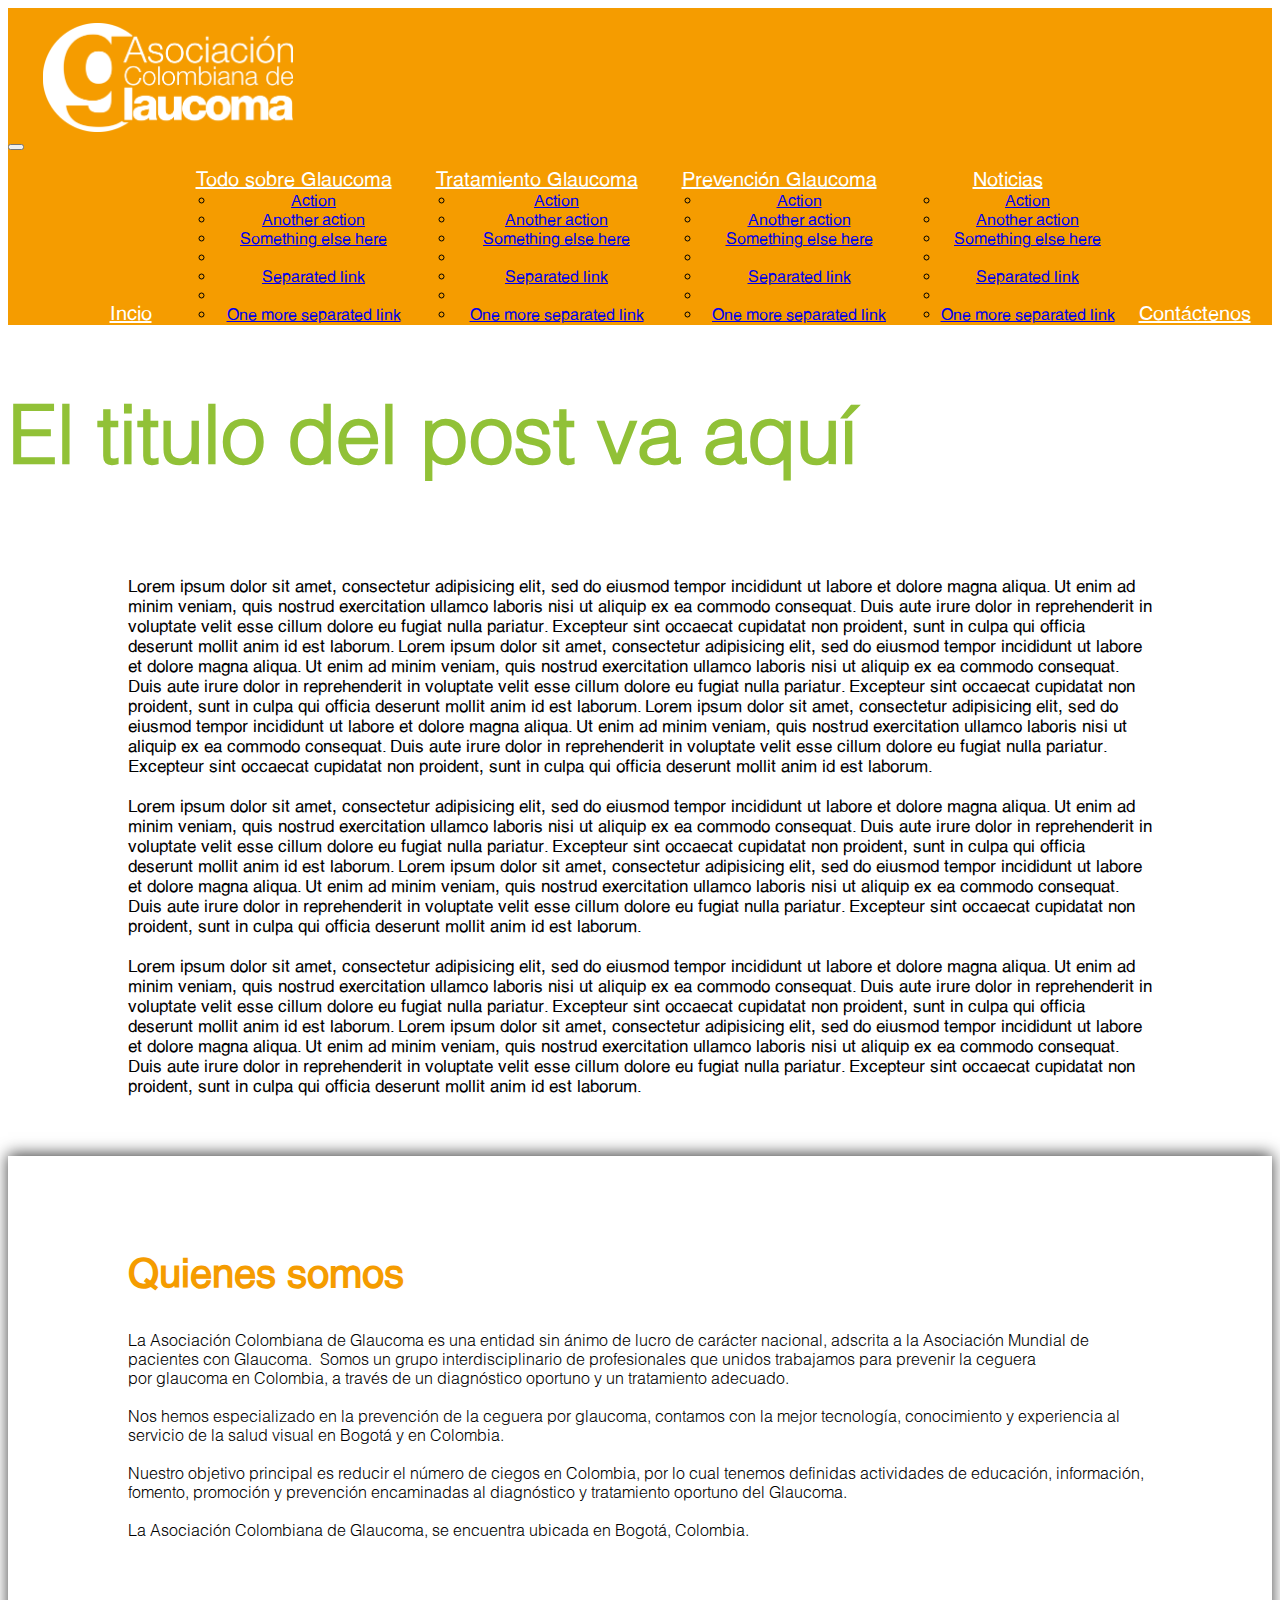
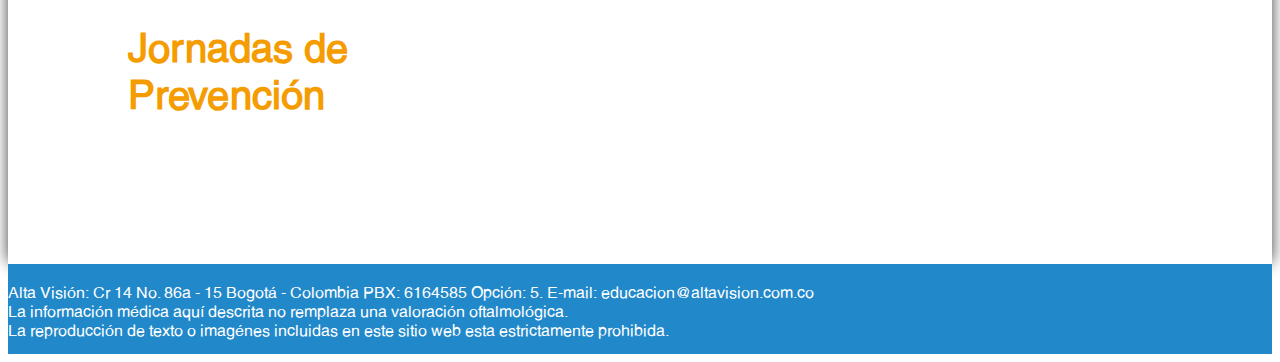
==== post.html @ 7b3b00ab "realizando cambios en dispocisión del footer entre otras" ====
<!DOCTYPE html>
<html lang="es">
  <head>
    <meta charset="utf-8">
    <title>Home</title>
    <meta name="description" content="">
    <meta http-equiv="X-UA-Compatible" content="IE=edge">
    <meta name="viewport" content="width=device-width, initial-scale=1">

    <!-- Bootstrap -->
    <link rel="stylesheet" href="plugins/bootstrap/css/bootstrap.min.css">
    <link rel="stylesheet" href="plugins/font-awesome/css/font-awesome.min.css">
    <link rel="stylesheet" href="css/main.css" >
    <link rel="stylesheet" href="css/carousel.css" >
  </head>
  <body>
    <header>
      <!-- menu -->
      <nav class="navbar">
        <div class="container-fluid">
          <!-- Brand and toggle get grouped for better mobile display -->
          <div class="navbar-header">
            <button type="button" class="navbar-toggle collapsed" data-toggle="collapse" data-target="#bs-example-navbar-collapse-1" aria-expanded="false">
              <span class="sr-only">Toggle navigation</span>
              <span class="icon-bar"></span>
              <span class="icon-bar"></span>
              <span class="icon-bar"></span>
            </button>
            <a class="navbar-brand" href="#"><img src="img/logo.png" alt=""></a>
          </div>
          <!-- Collect the nav links, forms, and other content for toggling -->
          <div class="collapse navbar-collapse" id="bs-example-navbar-collapse-1">
            <ul class="nav navbar-nav" id="menu">
              <li><a href="#">Incio <span class="sr-only">(current)</span></a></li>
              <li class="dropdown">
                <a href="#" class="dropdown-toggle" data-toggle="dropdown" role="button" aria-haspopup="true" aria-expanded="false">Todo sobre Glaucoma <span class="caret"></span></a>
                <ul class="dropdown-menu">
                  <li><a href="#">Action</a></li>
                  <li><a href="#">Another action</a></li>
                  <li><a href="#">Something else here</a></li>
                  <li role="separator" class="divider"></li>
                  <li><a href="#">Separated link</a></li>
                  <li role="separator" class="divider"></li>
                  <li><a href="#">One more separated link</a></li>
                </ul>
              </li>
              <li class="dropdown">
                <a href="#" class="dropdown-toggle" data-toggle="dropdown" role="button" aria-haspopup="true" aria-expanded="false">Tratamiento Glaucoma <span class="caret"></span></a>
                <ul class="dropdown-menu">
                  <li><a href="#">Action</a></li>
                  <li><a href="#">Another action</a></li>
                  <li><a href="#">Something else here</a></li>
                  <li role="separator" class="divider"></li>
                  <li><a href="#">Separated link</a></li>
                  <li role="separator" class="divider"></li>
                  <li><a href="#">One more separated link</a></li>
                </ul>
              </li>
              <li class="dropdown">
                <a href="#" class="dropdown-toggle" data-toggle="dropdown" role="button" aria-haspopup="true" aria-expanded="false">Prevención Glaucoma <span class="caret"></span></a>
                <ul class="dropdown-menu">
                  <li><a href="#">Action</a></li>
                  <li><a href="#">Another action</a></li>
                  <li><a href="#">Something else here</a></li>
                  <li role="separator" class="divider"></li>
                  <li><a href="#">Separated link</a></li>
                  <li role="separator" class="divider"></li>
                  <li><a href="#">One more separated link</a></li>
                </ul>
              </li>
              <li class="dropdown">
                <a href="#" class="dropdown-toggle" data-toggle="dropdown" role="button" aria-haspopup="true" aria-expanded="false">Noticias <span class="caret"></span></a>
                <ul class="dropdown-menu">
                  <li><a href="#">Action</a></li>
                  <li><a href="#">Another action</a></li>
                  <li><a href="#">Something else here</a></li>
                  <li role="separator" class="divider"></li>
                  <li><a href="#">Separated link</a></li>
                  <li role="separator" class="divider"></li>
                  <li><a href="#">One more separated link</a></li>
                </ul>
              </li>
              <li><a href="#">Contáctenos <span class="sr-only">(current)</span></a></li>
            </ul>
          </div><!-- /.navbar-collapse -->
        </div><!-- /.container-fluid -->
      </nav>
    </header>
    <section class="container-fluid">
      <!-- bienvenida -->
      <h1 class="text-center" id="post_title">El titulo del post va aquí</h1>
      <article class="row" id="articulo">
        <div class="col-xs-6">
          <img src="img/360.jpg" alt="" class="img img-responsive">
        </div>
        <div class="col-xs-6">
          <p class="text-justify" id="post_content">
            Lorem ipsum dolor sit amet, consectetur adipisicing elit, sed do eiusmod tempor incididunt ut labore et dolore magna aliqua. Ut enim ad minim veniam, quis nostrud exercitation ullamco laboris nisi ut aliquip ex ea commodo consequat. Duis aute irure dolor in reprehenderit in voluptate velit esse cillum dolore eu fugiat nulla pariatur. Excepteur sint occaecat cupidatat non proident, sunt in culpa qui officia deserunt mollit anim id est laborum.
            Lorem ipsum dolor sit amet, consectetur adipisicing elit, sed do eiusmod tempor incididunt ut labore et dolore magna aliqua. Ut enim ad minim veniam, quis nostrud exercitation ullamco laboris nisi ut aliquip ex ea commodo consequat. Duis aute irure dolor in reprehenderit in voluptate velit esse cillum dolore eu fugiat nulla pariatur. Excepteur sint occaecat cupidatat non proident, sunt in culpa qui officia deserunt mollit anim id est laborum.
            Lorem ipsum dolor sit amet, consectetur adipisicing elit, sed do eiusmod tempor incididunt ut labore et dolore magna aliqua. Ut enim ad minim veniam, quis nostrud exercitation ullamco laboris nisi ut aliquip ex ea commodo consequat. Duis aute irure dolor in reprehenderit in voluptate velit esse cillum dolore eu fugiat nulla pariatur. Excepteur sint occaecat cupidatat non proident, sunt in culpa qui officia deserunt mollit anim id est laborum. <br><br>
            Lorem ipsum dolor sit amet, consectetur adipisicing elit, sed do eiusmod tempor incididunt ut labore et dolore magna aliqua. Ut enim ad minim veniam, quis nostrud exercitation ullamco laboris nisi ut aliquip ex ea commodo consequat. Duis aute irure dolor in reprehenderit in voluptate velit esse cillum dolore eu fugiat nulla pariatur. Excepteur sint occaecat cupidatat non proident, sunt in culpa qui officia deserunt mollit anim id est laborum.
            Lorem ipsum dolor sit amet, consectetur adipisicing elit, sed do eiusmod tempor incididunt ut labore et dolore magna aliqua. Ut enim ad minim veniam, quis nostrud exercitation ullamco laboris nisi ut aliquip ex ea commodo consequat. Duis aute irure dolor in reprehenderit in voluptate velit esse cillum dolore eu fugiat nulla pariatur. Excepteur sint occaecat cupidatat non proident, sunt in culpa qui officia deserunt mollit anim id est laborum.<br><br>
            Lorem ipsum dolor sit amet, consectetur adipisicing elit, sed do eiusmod tempor incididunt ut labore et dolore magna aliqua. Ut enim ad minim veniam, quis nostrud exercitation ullamco laboris nisi ut aliquip ex ea commodo consequat. Duis aute irure dolor in reprehenderit in voluptate velit esse cillum dolore eu fugiat nulla pariatur. Excepteur sint occaecat cupidatat non proident, sunt in culpa qui officia deserunt mollit anim id est laborum.
            Lorem ipsum dolor sit amet, consectetur adipisicing elit, sed do eiusmod tempor incididunt ut labore et dolore magna aliqua. Ut enim ad minim veniam, quis nostrud exercitation ullamco laboris nisi ut aliquip ex ea commodo consequat. Duis aute irure dolor in reprehenderit in voluptate velit esse cillum dolore eu fugiat nulla pariatur. Excepteur sint occaecat cupidatat non proident, sunt in culpa qui officia deserunt mollit anim id est laborum.
          </p>
        </div>
      </article>
      <div class="row" id="row-somos">
        <div  class="col-xs-6">
          <h2 id="somos">Quienes somos</h2>
          <p class="text-justify" id="p-somos">
            La Asociación Colombiana de Glaucoma es una entidad sin ánimo de lucro de carácter nacional, adscrita a la Asociación Mundial de pacientes con Glaucoma.  Somos un grupo interdisciplinario de profesionales que unidos trabajamos para prevenir la ceguera por glaucoma en Colombia, a través de un diagnóstico oportuno y un tratamiento adecuado. <br><br>
            Nos hemos especializado en la prevención de la ceguera por glaucoma, contamos con la mejor tecnología, conocimiento y experiencia al servicio de la salud visual en Bogotá y en Colombia. <br><br>
            Nuestro objetivo principal es reducir el número de ciegos en Colombia, por lo cual tenemos definidas actividades de educación, información, fomento, promoción y prevención encaminadas al diagnóstico y tratamiento oportuno del Glaucoma. <br><br>
            La Asociación Colombiana de Glaucoma, se encuentra ubicada en Bogotá, Colombia. <br><br>
          </p>
        </div>
        <div  class="text-center col-xs-3">
          <h5 id="prevencion">Jornadas de <br> Prevención</h5>
        </div>
        <div class="col-xs-3">
          <img src="img/logo-gray.png" alt="" id="logo-gray" class="img img-responsive">
        </div>
      </div>
    </section>
    <footer class="text-center sin-padding azul col-xs-12 sheet10">
      <br>Alta Visión: Cr 14 No. 86a - 15 Bogotá - Colombia PBX: 6164585 Opción: 5. E-mail: educacion@altavision.com.co
      <br>La información médica aquí descrita no remplaza una valoración oftalmológica.
      <br>La reproducción de texto o imagénes incluidas en este sitio web esta estrictamente prohibida.
    </footer>
    <!-- scripts -->
    <script src="plugins/jquery-3.2.1.min.js"></script>
    <script src="plugins/bootstrap/js/bootstrap.min.js"></script>
    <script src="js/carousel.js"></script>
  </body>
</html>
---- css/main.css ----
@font-face {font-family: "Helvetica";
  src: url("../fonts/helvetica/418c2fe986e22038e848f5235df62b19.eot"); /* IE9*/
  src: url("../fonts/helvetica/418c2fe986e22038e848f5235df62b19.eot?#iefix") format("embedded-opentype"), /* IE6-IE8 */
  url("../fonts/helvetica/418c2fe986e22038e848f5235df62b19.woff2") format("woff2"), /* chrome、firefox */
  url("../fonts/helvetica/418c2fe986e22038e848f5235df62b19.woff") format("woff"), /* chrome、firefox */
  url("../fonts/helvetica/418c2fe986e22038e848f5235df62b19.ttf") format("truetype"), /* chrome、firefox、opera、Safari, Android, iOS 4.2+*/
  url("../fonts/helvetica/418c2fe986e22038e848f5235df62b19.svg#Helvetica LT") format("svg"); /* iOS 4.1- */
}
@font-face {font-family: "Helvetica LT";
  src: url("../fonts/helvetica-lt/4376652caec8a8cd4024347f48b1330f.eot"); /* IE9*/
  src: url("../fonts/helvetica-lt/4376652caec8a8cd4024347f48b1330f.eot?#iefix") format("embedded-opentype"), /* IE6-IE8 */
  url("../fonts/helvetica-lt/4376652caec8a8cd4024347f48b1330f.woff2") format("woff2"), /* chrome、firefox */
  url("../fonts/helvetica-lt/4376652caec8a8cd4024347f48b1330f.woff") format("woff"), /* chrome、firefox */
  url("../fonts/helvetica-lt/4376652caec8a8cd4024347f48b1330f.ttf") format("truetype"), /* chrome、firefox、opera、Safari, Android, iOS 4.2+*/
  url("../fonts/helvetica-lt/4376652caec8a8cd4024347f48b1330f.svg#Helvetica Light") format("svg"); /* iOS 4.1- */
}
body{
  font-family: "Helvetica";
}
.navbar{
  background-color: #f59c00;
  border-radius: 0px;
  border: 0px;
  margin:0px;
}
.nav{
  width: 100%;
  text-align: center;
}
.nav .open>a, .nav .open>a:focus, .nav .open>a:hover {
  background: rgba(39,145,63,1);
}
#menu>li>a{
  color: white;
  font-size: 20px;
  height: 10vh;
  padding: 4vh 20px 20px 20px;
}
.nav>li>a:focus , .nav>li>a:hover{
  background: rgba(39,145,63,1);
}
.nav>li{
  float: none;
  display: inline-block;
}
.nav>li:active{
  background: blue;
}
.welcome{
  border: 0px;
  position: relative;
  margin-bottom: 0px;
}
  .welcome h3{
    color: #f59c00;
    font-size: 100px;
    font-family: "Helvetica LT";
  }
  .welcome p{
    margin-bottom: 20px;
  }
.caption{
  background-color: white;
  opacity: 0.9;
  position: absolute;
  bottom: 0px;
}
.btn-hds{
  border: 0px;
  border-radius: 10px 0;
  background-color: #67a6db;
}
.sin-padding{
  padding: 0px;
}
.verde{
  background-color: #91c139;
  padding: 0px 10%;
}
.verde h3{
  margin-top: 40vh;
  font-size: 50px;
  margin-bottom: 40px;
  color: white;
  font-family: "Helvetica LT";
}
.verde p{
  color: white;
}
.sheet{
  height: 100vh!important;
}
.naranja{
  background-color: #f59c00;
}
.azul{
  background-color: #2188ca;
}
.carousel-control{
  background-image: linear-gradient(to right,rgba(0,0,0,.0001) 0,rgba(0, 0, 0, 0) 100%)!important;
  opacity: 1;
}
.sheet90{
  height: 90vh;
}
.sheet10{
  height: 10vh;
}
footer{
  color: white;
}
.naranja h3{
  font-size: 200px;
  color: white;
  font-family: "Helvetica LT";
}
#carousel123{
  padding: 50px;
  background-color: rgba(255, 255, 255, 0.64);
}
.new p{
  font-size: 30px;
  color: white;
  font-family: "Helvetica LT";
}
.new{
  background-color: rgba(103, 166, 219, 0.81);
  width: 100%;
}
.mi-thumbnail{
  border: 0px;
  border-radius: 0px;
  background-color: transparent;
  padding: 0px;
}
#logo{
  width: 40%;
  position: absolute;
  z-index: 1;
  top: 35%;
  left: 30%;
}
#carousel-example-generic{
  height: 90vh;
}
/*#carousel-example-generic-2 img{
  width: 100%;
}*/
.p-welcome{
  padding: 15px 10% ;
  font-size: 16px;
}
.welcome > .caption{
  width: 100%;
}
.tengo>div{
  padding: 15px 80px;
  min-height: 100%;
}
.tengo h4{
  font-size: 40px;
  color: white;
  margin-bottom: 15px;
  font-family: "Helvetica LT"
}
.tengo img{
  width: 50%;
  margin: auto;
  margin-bottom: 15px;
}
.tengo{
  padding: 0px!important;
  background-color: transparent;
}
.tengo .glaucoma , .tengo .no{
  background-color: rgba(61, 183, 200, 0.65);
}
.tengo .sospecha{
  background-color: rgba(252, 148, 62, 0.71);
}
.btn-new{
  margin-top: 30px;
}
#phone{
  width: 400px;
  margin-top: 15px;
  margin-bottom: -40px;
}
#numberphone{
  font-size: 65px;
  color: #67a6db;
}
#p_number{
  margin-top: -60px;
  z-index: 1;
}
#p-banner-inferior{
  margin-top: -60px;
  z-index: -1;
}
#p-somos{
  font-size: 16px;
  font-family: "Helvetica LT";
}
#p-banner-inferior img{
  width: 100%;
}
#logo-gray{
  width: 300px;
  margin: auto;
}
#row-somos{
  padding: 60px 120px;
  -webkit-box-shadow: 0px -2px 15px 0px rgba(0,0,0,0.75);
  -moz-box-shadow: 0px -2px 15px 0px rgba(0,0,0,0.75);
  box-shadow: 0px -2px 15px 0px rgba(0,0,0,0.75);
}
#prevencion, #somos{
  font-size: 40px;
  color: #f59c00;
  font-weight: bold;
}
#row-banner-inferior{
  position: relative;
}
#img-banner-inferior{
  width: 100%;
}
#ul-banner-inferior{
  position: absolute;
  bottom: 60px;
}
#ul-banner-inferior>li>a>i{
  font-size: 48px;
  color: white;
  padding: 30px;
}
.navbar-brand>img{
  width: 250px;
  padding: 15px;
}
#post_title{
  font-family: "Helvetica LT";
  font-size: 80px;
  color: #91c137;
  margin-top: 60px;
  margin-bottom: 60px;
}
#post_content{
  font-size: 17px;
}
#articulo{
  margin: 60px 120px;
}
footer{
  font-size:16px;
}
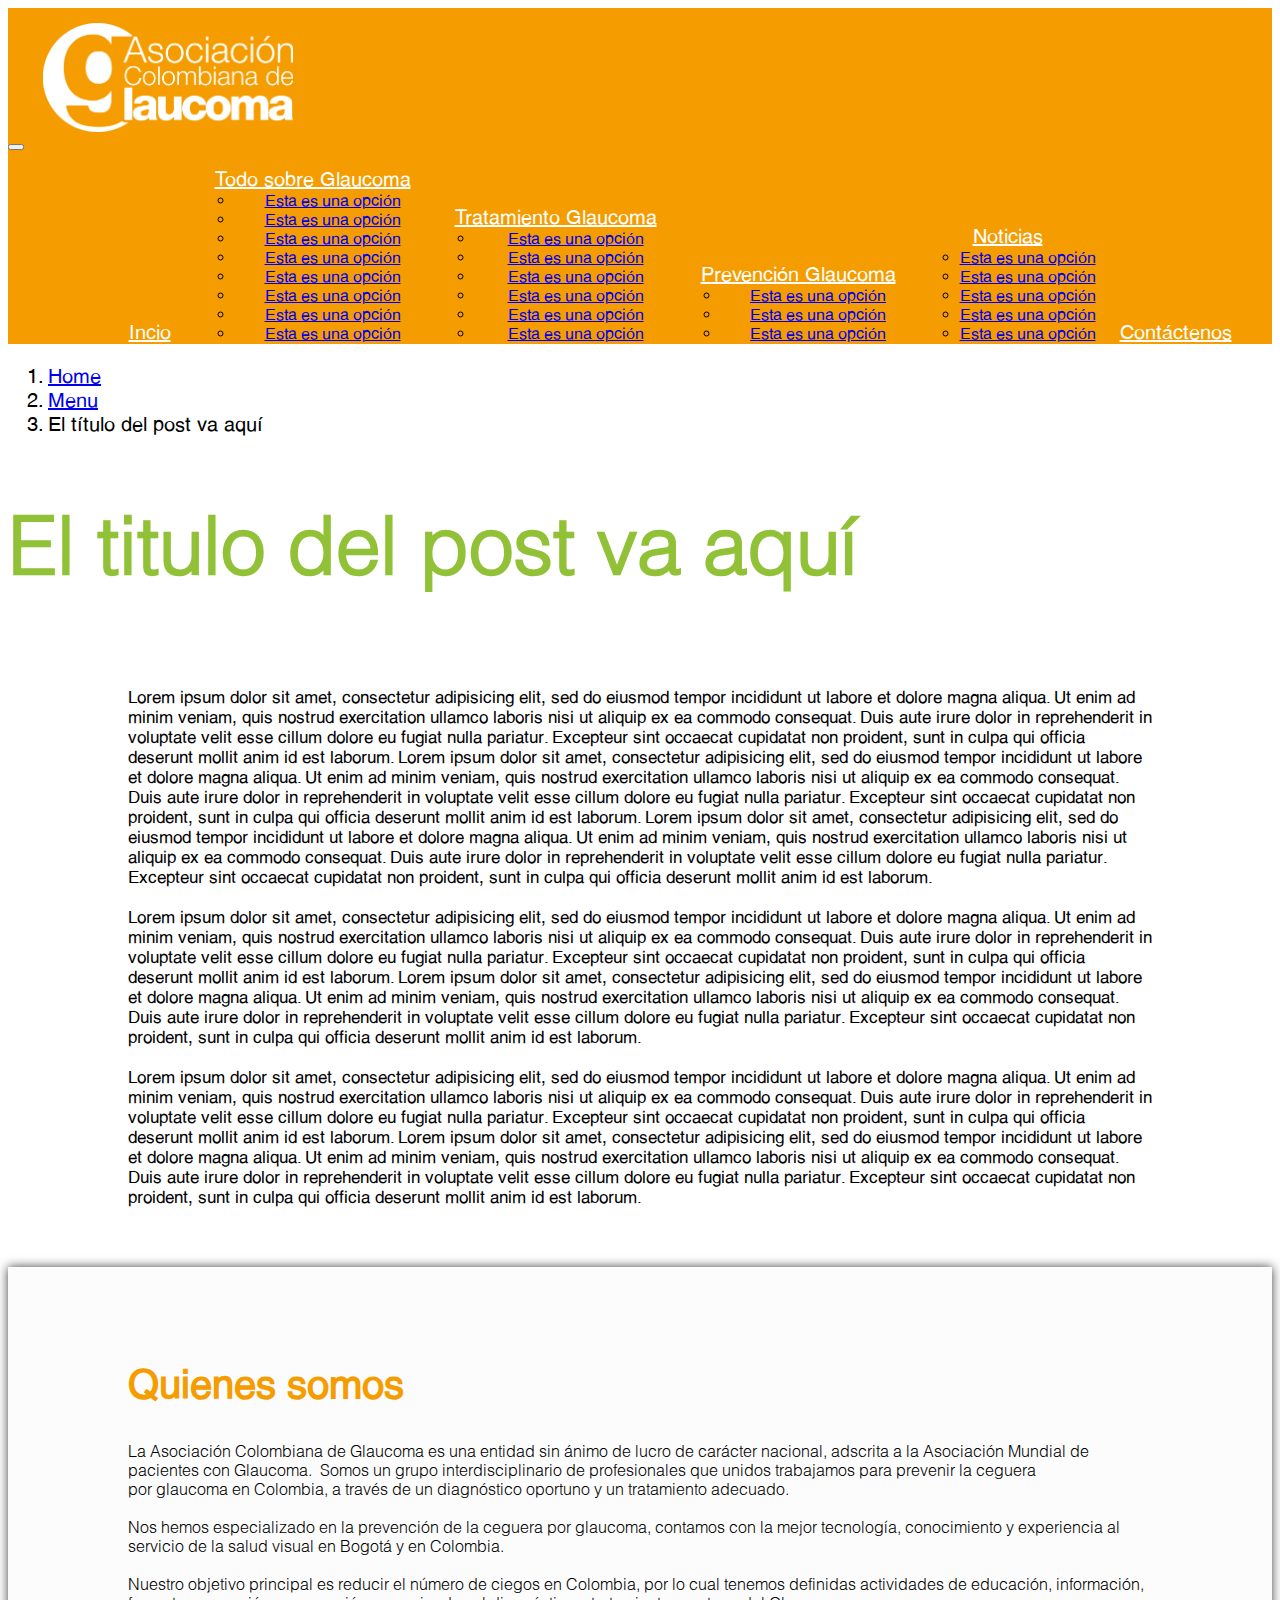
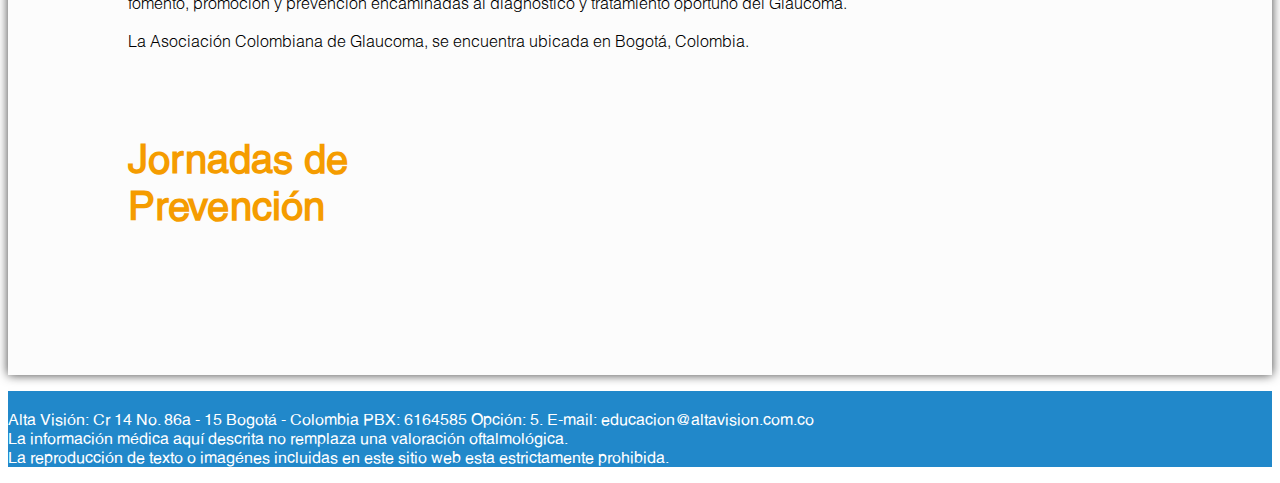
==== commit 9081e723: "Menu fixed top" ====
--- a/post.html
+++ b/post.html
@@ -26,58 +26,52 @@
               <span class="icon-bar"></span>
               <span class="icon-bar"></span>
             </button>
-            <a class="navbar-brand" href="#"><img src="img/logo.png" alt=""></a>
+            <a class="navbar-brand" href="index.html"><img src="img/logo.png" alt=""></a>
           </div>
           <!-- Collect the nav links, forms, and other content for toggling -->
           <div class="collapse navbar-collapse" id="bs-example-navbar-collapse-1">
             <ul class="nav navbar-nav" id="menu">
-              <li><a href="#">Incio <span class="sr-only">(current)</span></a></li>
+              <li><a href="index.html">Incio <span class="sr-only">(current)</span></a></li>
               <li class="dropdown">
                 <a href="#" class="dropdown-toggle" data-toggle="dropdown" role="button" aria-haspopup="true" aria-expanded="false">Todo sobre Glaucoma <span class="caret"></span></a>
                 <ul class="dropdown-menu">
-                  <li><a href="#">Action</a></li>
-                  <li><a href="#">Another action</a></li>
-                  <li><a href="#">Something else here</a></li>
-                  <li role="separator" class="divider"></li>
-                  <li><a href="#">Separated link</a></li>
-                  <li role="separator" class="divider"></li>
-                  <li><a href="#">One more separated link</a></li>
+                  <li><a href="#">Esta es una opción</a></li>
+                  <li><a href="#">Esta es una opción</a></li>
+                  <li><a href="#">Esta es una opción</a></li>
+                  <li><a href="#">Esta es una opción</a></li>
+                  <li><a href="#">Esta es una opción</a></li>
+                  <li><a href="#">Esta es una opción</a></li>
+                  <li><a href="#">Esta es una opción</a></li>
+                  <li><a href="#">Esta es una opción</a></li>
                 </ul>
               </li>
               <li class="dropdown">
                 <a href="#" class="dropdown-toggle" data-toggle="dropdown" role="button" aria-haspopup="true" aria-expanded="false">Tratamiento Glaucoma <span class="caret"></span></a>
                 <ul class="dropdown-menu">
-                  <li><a href="#">Action</a></li>
-                  <li><a href="#">Another action</a></li>
-                  <li><a href="#">Something else here</a></li>
-                  <li role="separator" class="divider"></li>
-                  <li><a href="#">Separated link</a></li>
-                  <li role="separator" class="divider"></li>
-                  <li><a href="#">One more separated link</a></li>
+                  <li><a href="#">Esta es una opción</a></li>
+                  <li><a href="#">Esta es una opción</a></li>
+                  <li><a href="#">Esta es una opción</a></li>
+                  <li><a href="#">Esta es una opción</a></li>
+                  <li><a href="#">Esta es una opción</a></li>
+                  <li><a href="#">Esta es una opción</a></li>
                 </ul>
               </li>
               <li class="dropdown">
                 <a href="#" class="dropdown-toggle" data-toggle="dropdown" role="button" aria-haspopup="true" aria-expanded="false">Prevención Glaucoma <span class="caret"></span></a>
                 <ul class="dropdown-menu">
-                  <li><a href="#">Action</a></li>
-                  <li><a href="#">Another action</a></li>
-                  <li><a href="#">Something else here</a></li>
-                  <li role="separator" class="divider"></li>
-                  <li><a href="#">Separated link</a></li>
-                  <li role="separator" class="divider"></li>
-                  <li><a href="#">One more separated link</a></li>
+                  <li><a href="#">Esta es una opción</a></li>
+                  <li><a href="#">Esta es una opción</a></li>
+                  <li><a href="#">Esta es una opción</a></li>
                 </ul>
               </li>
               <li class="dropdown">
                 <a href="#" class="dropdown-toggle" data-toggle="dropdown" role="button" aria-haspopup="true" aria-expanded="false">Noticias <span class="caret"></span></a>
                 <ul class="dropdown-menu">
-                  <li><a href="#">Action</a></li>
-                  <li><a href="#">Another action</a></li>
-                  <li><a href="#">Something else here</a></li>
-                  <li role="separator" class="divider"></li>
-                  <li><a href="#">Separated link</a></li>
-                  <li role="separator" class="divider"></li>
-                  <li><a href="#">One more separated link</a></li>
+                  <li><a href="#">Esta es una opción</a></li>
+                  <li><a href="#">Esta es una opción</a></li>
+                  <li><a href="#">Esta es una opción</a></li>
+                  <li><a href="#">Esta es una opción</a></li>
+                  <li><a href="#">Esta es una opción</a></li>
                 </ul>
               </li>
               <li><a href="#">Contáctenos <span class="sr-only">(current)</span></a></li>
@@ -88,7 +82,16 @@
     </header>
     <section class="container-fluid">
       <!-- bienvenida -->
-      <h1 class="text-center" id="post_title">El titulo del post va aquí</h1>
+      <div class="col-xs-10 col-xs-offset-1">
+        <ol class="breadcrumb">
+          <li><a href="index.html">Home</a></li>
+          <li><a href="#">Menu</a></li>
+          <li class="active">El título del post va aquí</li>
+        </ol>
+      </div>
+      <div class="col-xs-12">
+        <h1 class="text-center" id="post_title">El titulo del post va aquí</h1>
+      </div>
       <article class="row" id="articulo">
         <div class="col-xs-6">
           <img src="img/360.jpg" alt="" class="img img-responsive">
@@ -105,7 +108,7 @@
           </p>
         </div>
       </article>
-      <div class="row" id="row-somos">
+      <div class="row sombra" id="row-somos">
         <div  class="col-xs-6">
           <h2 id="somos">Quienes somos</h2>
           <p class="text-justify" id="p-somos">
@@ -123,14 +126,17 @@
         </div>
       </div>
     </section>
-    <footer class="text-center sin-padding azul col-xs-12 sheet10">
-      <br>Alta Visión: Cr 14 No. 86a - 15 Bogotá - Colombia PBX: 6164585 Opción: 5. E-mail: educacion@altavision.com.co
-      <br>La información médica aquí descrita no remplaza una valoración oftalmológica.
-      <br>La reproducción de texto o imagénes incluidas en este sitio web esta estrictamente prohibida.
+    <footer class="azul col-xs-12">
+      <p class="text-center">
+        <br>Alta Visión: Cr 14 No. 86a - 15 Bogotá - Colombia PBX: 6164585 Opción: 5. E-mail: educacion@altavision.com.co
+        <br>La información médica aquí descrita no remplaza una valoración oftalmológica.
+        <br>La reproducción de texto o imagénes incluidas en este sitio web esta estrictamente prohibida.
+      </p>
     </footer>
     <!-- scripts -->
     <script src="plugins/jquery-3.2.1.min.js"></script>
     <script src="plugins/bootstrap/js/bootstrap.min.js"></script>
     <script src="js/carousel.js"></script>
+    <script src="js/main.js"></script>
   </body>
 </html>
--- a/css/main.css
+++ b/css/main.css
@@ -211,9 +211,12 @@
 }
 #row-somos{
   padding: 60px 120px;
-  -webkit-box-shadow: 0px -2px 15px 0px rgba(0,0,0,0.75);
-  -moz-box-shadow: 0px -2px 15px 0px rgba(0,0,0,0.75);
-  box-shadow: 0px -2px 15px 0px rgba(0,0,0,0.75);
+  background-color: #fcfcfc;
+}
+.sombra{
+  -webkit-box-shadow: 0px 0px 10px 0px rgba(0,0,0,0.75);
+  -moz-box-shadow: 0px 0px 10px 0px rgba(0,0,0,0.75);
+  box-shadow: 0px 0px 10px 0px rgba(0,0,0,0.75);
 }
 #prevencion, #somos{
   font-size: 40px;
@@ -252,6 +255,9 @@
 #articulo{
   margin: 60px 120px;
 }
-footer{
+footer>p{
   font-size:16px;
 }
+.breadcrumb{
+  font-size: 20px;
+}
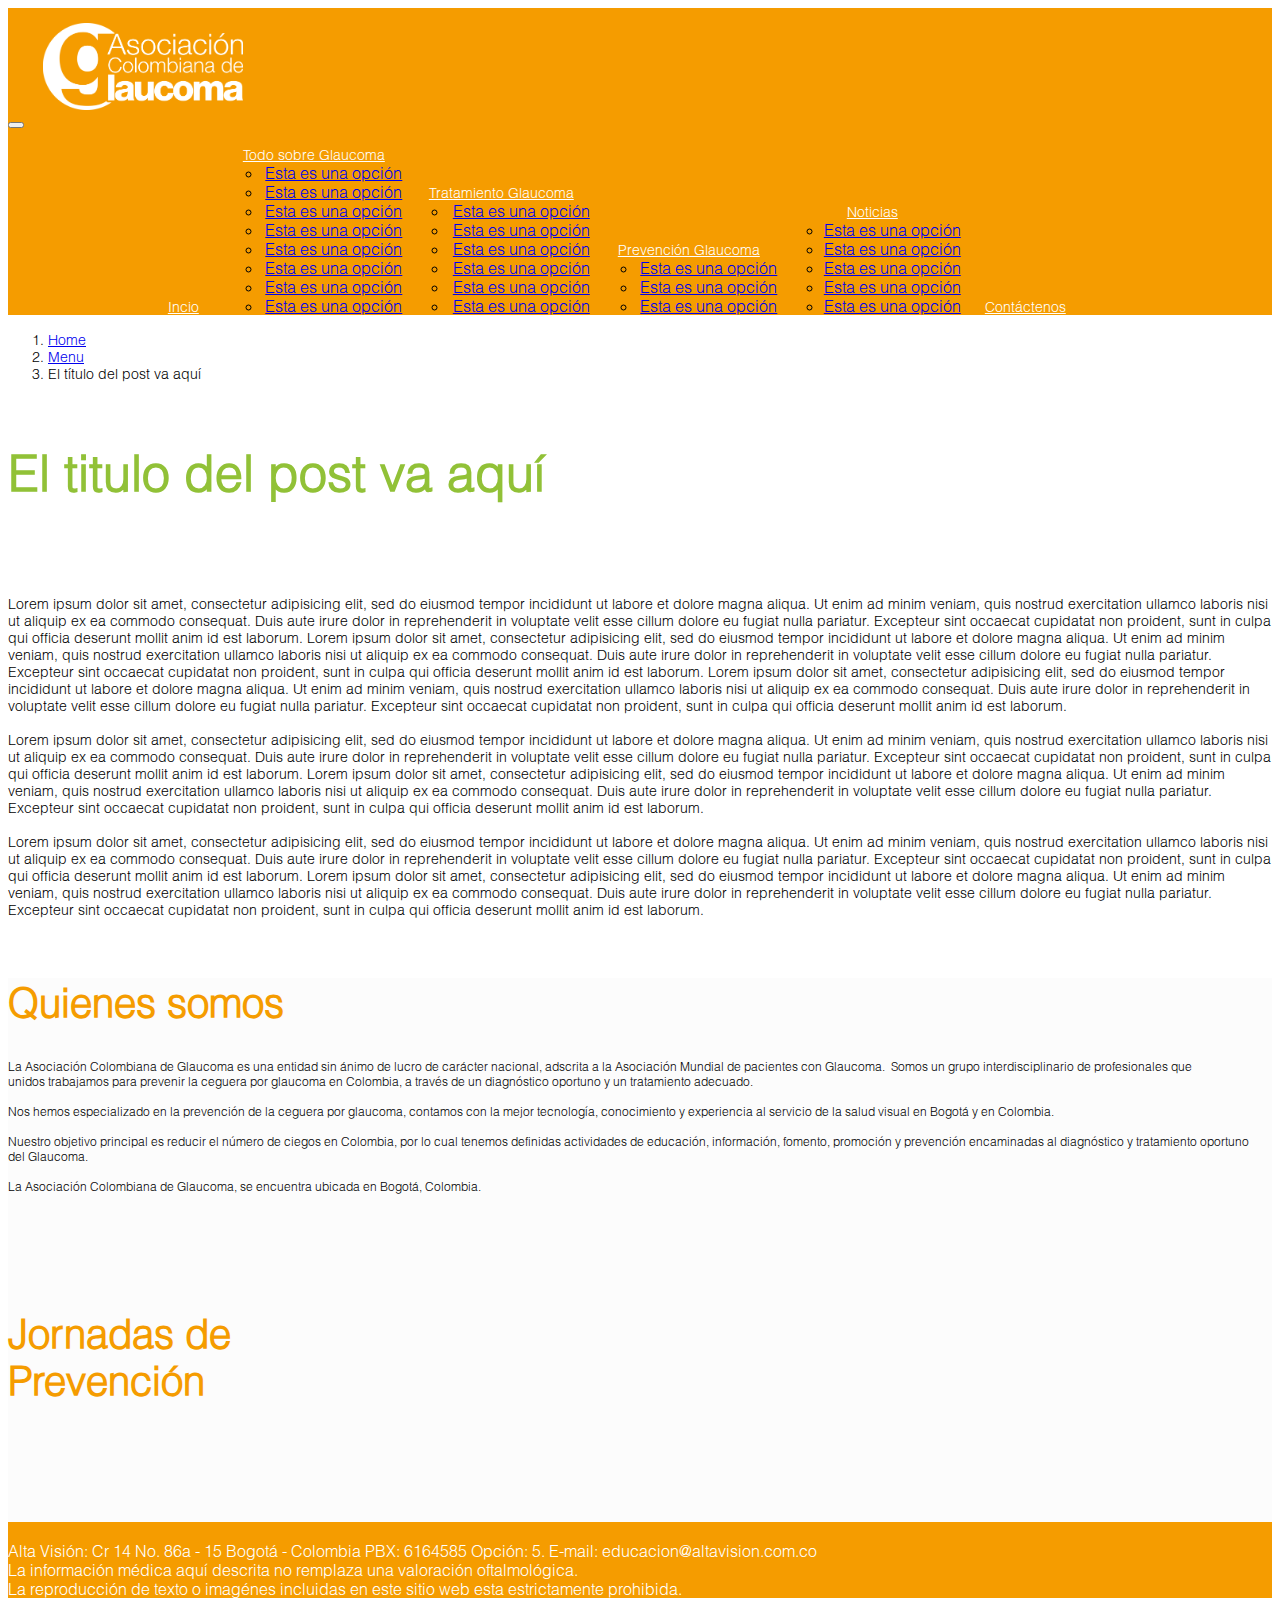
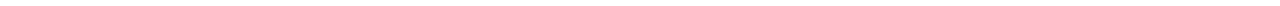
==== commit 0f5c5ad0: "Stable Application" ====
--- a/post.html
+++ b/post.html
@@ -15,6 +15,7 @@
   </head>
   <body>
     <header>
+      
       <!-- menu -->
       <nav class="navbar">
         <div class="container-fluid">
@@ -89,10 +90,10 @@
           <li class="active">El título del post va aquí</li>
         </ol>
       </div>
-      <div class="col-xs-12">
+      <div class="col-xs-10 col-xs-offset-1">
         <h1 class="text-center" id="post_title">El titulo del post va aquí</h1>
       </div>
-      <article class="row" id="articulo">
+      <article class="col-xs-10 col-xs-offset-1 sin-padding" id="articulo">
         <div class="col-xs-6">
           <img src="img/360.jpg" alt="" class="img img-responsive">
         </div>
@@ -108,26 +109,26 @@
           </p>
         </div>
       </article>
-      <div class="row sombra" id="row-somos">
+    </section>
+    <footer class="sin-padding col-xs-12">
+      <div class="col-xs-10 col-xs-offset-1">
         <div  class="col-xs-6">
-          <h2 id="somos">Quienes somos</h2>
-          <p class="text-justify" id="p-somos">
-            La Asociación Colombiana de Glaucoma es una entidad sin ánimo de lucro de carácter nacional, adscrita a la Asociación Mundial de pacientes con Glaucoma.  Somos un grupo interdisciplinario de profesionales que unidos trabajamos para prevenir la ceguera por glaucoma en Colombia, a través de un diagnóstico oportuno y un tratamiento adecuado. <br><br>
-            Nos hemos especializado en la prevención de la ceguera por glaucoma, contamos con la mejor tecnología, conocimiento y experiencia al servicio de la salud visual en Bogotá y en Colombia. <br><br>
-            Nuestro objetivo principal es reducir el número de ciegos en Colombia, por lo cual tenemos definidas actividades de educación, información, fomento, promoción y prevención encaminadas al diagnóstico y tratamiento oportuno del Glaucoma. <br><br>
-            La Asociación Colombiana de Glaucoma, se encuentra ubicada en Bogotá, Colombia. <br><br>
-          </p>
-        </div>
-        <div  class="text-center col-xs-3">
-          <h5 id="prevencion">Jornadas de <br> Prevención</h5>
-        </div>
-        <div class="col-xs-3">
-          <img src="img/logo-gray.png" alt="" id="logo-gray" class="img img-responsive">
-        </div>
+            <h2 id="somos">Quienes somos</h2>
+            <p class="text-justify" id="p-somos">
+              La Asociación Colombiana de Glaucoma es una entidad sin ánimo de lucro de carácter nacional, adscrita a la Asociación Mundial de pacientes con Glaucoma.  Somos un grupo interdisciplinario de profesionales que unidos trabajamos para prevenir la ceguera por glaucoma en Colombia, a través de un diagnóstico oportuno y un tratamiento adecuado. <br><br>
+              Nos hemos especializado en la prevención de la ceguera por glaucoma, contamos con la mejor tecnología, conocimiento y experiencia al servicio de la salud visual en Bogotá y en Colombia. <br><br>
+              Nuestro objetivo principal es reducir el número de ciegos en Colombia, por lo cual tenemos definidas actividades de educación, información, fomento, promoción y prevención encaminadas al diagnóstico y tratamiento oportuno del Glaucoma. <br><br>
+              La Asociación Colombiana de Glaucoma, se encuentra ubicada en Bogotá, Colombia. <br><br>
+            </p>
+          </div>
+        <div  class="text-center col-xs-3 margen100">
+            <h5 id="prevencion">Jornadas de <br> Prevención</h5>
+          </div>
+        <div class="col-xs-3 margen100">
+            <img src="img/logo-gray.png" alt="" id="logo-gray" class="img img-responsive">
+          </div>
       </div>
-    </section>
-    <footer class="azul col-xs-12">
-      <p class="text-center">
+      <p class="naranja text-center col-xs-12 sin-margen">
         <br>Alta Visión: Cr 14 No. 86a - 15 Bogotá - Colombia PBX: 6164585 Opción: 5. E-mail: educacion@altavision.com.co
         <br>La información médica aquí descrita no remplaza una valoración oftalmológica.
         <br>La reproducción de texto o imagénes incluidas en este sitio web esta estrictamente prohibida.
--- a/css/main.css
+++ b/css/main.css
@@ -14,9 +14,170 @@
   url("../fonts/helvetica-lt/4376652caec8a8cd4024347f48b1330f.ttf") format("truetype"), /* chrome、firefox、opera、Safari, Android, iOS 4.2+*/
   url("../fonts/helvetica-lt/4376652caec8a8cd4024347f48b1330f.svg#Helvetica Light") format("svg"); /* iOS 4.1- */
 }
+/*==========================*/
 body{
-  font-family: "Helvetica";
-}
+  font-family: "Helvetica LT";
+}
+footer{
+  color: white;
+  background-color: #fcfcfc;
+}
+footer>p{
+  font-size:16px;
+}
+/*==========================*/
+#articulo{
+  margin-bottom: 60px;
+}
+#carousel123{
+  padding: 50px;
+  background-color: rgba(255, 255, 255, 0.64);
+}
+#carousel-example-generic{
+  height: 90vh;
+}
+/*#carousel-example-generic-2 img{
+width: 100%;
+}*/
+#img-banner-inferior{
+  width: 100%;
+}
+#logo{
+  width: 35%;
+  position: absolute;
+  z-index: 1;
+  top: 50%;
+  left: 32%;
+}
+#logo-menu{
+  width: 48px;
+}
+#logo-gray{
+  width: 300px;
+  margin: auto;
+}
+#menu>li>a{
+  color: white;
+  font-size: 14px;
+  height: 10vh;
+  padding: 4vh 20px 20px 20px;
+  font-family: "Helvetica LT";
+}
+#numberphone{
+  font-size: 65px;
+  color: #67a6db;
+}
+#navbar-brand-home img{
+  width: 120px;
+  padding: 10px;
+}
+#navbar-brand-home{
+  padding: 0px;
+}
+#phone{
+  width: 400px;
+  margin-top: 15px;
+  margin-bottom: -40px;
+}
+#p_number{
+  margin-top: -60px;
+  z-index: 1;
+}
+#p-banner-inferior{
+  margin-top: -60px;
+  z-index: -1;
+}
+#p-somos{
+  font-size: 12px;
+  font-family: "Helvetica LT";
+  color: black;
+}
+#p-banner-inferior img{
+  width: 100%;
+}
+#prevencion, #somos{
+  font-size: 40px;
+  color: #f59c00;
+  font-weight: bold;
+}
+#post_title{
+  font-family: "Helvetica LT";
+  font-size: 50px;
+  color: #91c137;
+  margin-top: 60px;
+  margin-bottom: 60px;
+}
+#post_content{
+  font-size: 14px;
+}
+#row-somos{
+  background-color: #fcfcfc;
+}
+#row-somos p{
+  color: black;
+}
+#row-banner-inferior{
+  position: relative;
+}
+#ul-banner-inferior>li>a:focus , #ul-banner-inferior>li>a:hover{
+  background: transparent;
+}
+#ul-banner-inferior{
+  position: absolute;
+  bottom: 60px;
+}
+#ul-banner-inferior>li>a>i{
+  font-size: 48px;
+  color: white;
+  padding: 30px;
+}
+/*==========================*/
+.azul{
+  background-color: #1c8ecd;
+}
+.morado{
+  background-color: #734d88;
+}
+.al100{
+  width: 100%;
+}
+/*==========================*/
+.btn{
+  font-family: "Helvetica LT";
+}
+.btn-hds{
+  border: 0px;
+  border-radius: 10px 0;
+  background-color: #67a6db;
+}
+.btn-new{
+  margin-top: 30px;
+}
+.breadcrumb{
+  font-size: 14px;
+}
+/*==========================*/
+.caption{
+  background-color: white;
+  opacity: 0.9;
+  position: absolute;
+  bottom: 0px;
+}
+.carousel-control{
+  background-image: linear-gradient(to right,rgba(0,0,0,.0001) 0,rgba(0, 0, 0, 0) 100%)!important;
+  opacity: 1;
+}
+/*==========================*/
+.mi-thumbnail{
+  border: 0px;
+  border-radius: 0px;
+  background-color: transparent;
+  padding: 0px;
+}
+.margen100{
+  margin-top:100px;
+}
+/*==========================*/
 .navbar{
   background-color: #f59c00;
   border-radius: 0px;
@@ -24,21 +185,16 @@
   margin:0px;
 }
 .nav{
-  width: 100%;
+  width: 90%;
   text-align: center;
 }
 .nav .open>a, .nav .open>a:focus, .nav .open>a:hover {
   background: rgba(39,145,63,1);
 }
-#menu>li>a{
-  color: white;
-  font-size: 20px;
-  height: 10vh;
-  padding: 4vh 20px 20px 20px;
-}
 .nav>li>a:focus , .nav>li>a:hover{
   background: rgba(39,145,63,1);
 }
+
 .nav>li{
   float: none;
   display: inline-block;
@@ -46,6 +202,105 @@
 .nav>li:active{
   background: blue;
 }
+.naranja{
+  background-color: #f59c00;
+}
+.naranja h3{
+  font-size: 100px;
+  color: white;
+  font-family: "Helvetica LT";
+}
+.new p{
+  font-size: 30px;
+  color: white;
+  font-family: "Helvetica LT";
+}
+.new{
+  background-color: rgba(103, 166, 219, 0.81);
+  width: 100%;
+}
+.navbar-brand>img{
+  width: 200px;
+  padding: 15px;
+}
+/*==========================*/
+.p-welcome{
+  padding: 5px 10% ;
+  font-size: 14px;
+  font-family: "Helvetica LT";
+}
+/*==========================*/
+.sin-padding{
+  padding: 0px;
+}
+.sheet{
+  height: 100vh!important;
+}
+.sheet90{
+  height: 90vh;
+}
+.sheet10{
+  height: 10vh;
+}
+.sin-margen{
+  margin: 0px;
+}
+.sombra{
+  -webkit-box-shadow: 0px 0px 10px 0px rgba(0,0,0,0.75);
+  -moz-box-shadow: 0px 0px 10px 0px rgba(0,0,0,0.75);
+  box-shadow: 0px 0px 10px 0px rgba(0,0,0,0.75);
+}
+/*==========================*/
+.tengo>div{
+  padding: 15px 80px;
+  min-height: 100%;
+}
+.tengo h4{
+  font-size: 25px;
+  color: white;
+  margin-bottom: 15px;
+  font-family: "Helvetica LT"
+}
+
+.tengo img{
+  width: 50%;
+  margin: auto;
+  margin-bottom: 15px;
+}
+.tengo{
+  padding: 0px!important;
+  background-color: transparent;
+}
+.tengo .glaucoma , .tengo .no{
+  background-color: rgba(61, 183, 200, 0.65);
+}
+.tengo .sospecha{
+  background-color: rgba(252, 148, 62, 0.71);
+}
+
+.verde{
+  background-color: #91c139;
+}
+
+.amarillo{
+  background-color: yellow;
+}
+
+.item-todo{
+  height: 100vh;
+  padding: 0px 10%;
+}
+.verde h3{
+  margin-top: 20vh;
+  font-size: 50px;
+  margin-bottom: 40px;
+  color: white;
+  font-family: "Helvetica LT";
+}
+.verde p{
+  color: white;
+}
+/*==========================*/
 .welcome{
   border: 0px;
   position: relative;
@@ -53,211 +308,12 @@
 }
   .welcome h3{
     color: #f59c00;
-    font-size: 100px;
+    font-size: 30px;
     font-family: "Helvetica LT";
   }
   .welcome p{
     margin-bottom: 20px;
   }
-.caption{
-  background-color: white;
-  opacity: 0.9;
-  position: absolute;
-  bottom: 0px;
-}
-.btn-hds{
-  border: 0px;
-  border-radius: 10px 0;
-  background-color: #67a6db;
-}
-.sin-padding{
-  padding: 0px;
-}
-.verde{
-  background-color: #91c139;
-  padding: 0px 10%;
-}
-.verde h3{
-  margin-top: 40vh;
-  font-size: 50px;
-  margin-bottom: 40px;
-  color: white;
-  font-family: "Helvetica LT";
-}
-.verde p{
-  color: white;
-}
-.sheet{
-  height: 100vh!important;
-}
-.naranja{
-  background-color: #f59c00;
-}
-.azul{
-  background-color: #2188ca;
-}
-.carousel-control{
-  background-image: linear-gradient(to right,rgba(0,0,0,.0001) 0,rgba(0, 0, 0, 0) 100%)!important;
-  opacity: 1;
-}
-.sheet90{
-  height: 90vh;
-}
-.sheet10{
-  height: 10vh;
-}
-footer{
-  color: white;
-}
-.naranja h3{
-  font-size: 200px;
-  color: white;
-  font-family: "Helvetica LT";
-}
-#carousel123{
-  padding: 50px;
-  background-color: rgba(255, 255, 255, 0.64);
-}
-.new p{
-  font-size: 30px;
-  color: white;
-  font-family: "Helvetica LT";
-}
-.new{
-  background-color: rgba(103, 166, 219, 0.81);
-  width: 100%;
-}
-.mi-thumbnail{
-  border: 0px;
-  border-radius: 0px;
-  background-color: transparent;
-  padding: 0px;
-}
-#logo{
-  width: 40%;
-  position: absolute;
-  z-index: 1;
-  top: 35%;
-  left: 30%;
-}
-#carousel-example-generic{
-  height: 90vh;
-}
-/*#carousel-example-generic-2 img{
-  width: 100%;
-}*/
-.p-welcome{
-  padding: 15px 10% ;
-  font-size: 16px;
-}
-.welcome > .caption{
-  width: 100%;
-}
-.tengo>div{
-  padding: 15px 80px;
-  min-height: 100%;
-}
-.tengo h4{
-  font-size: 40px;
-  color: white;
-  margin-bottom: 15px;
-  font-family: "Helvetica LT"
-}
-.tengo img{
-  width: 50%;
-  margin: auto;
-  margin-bottom: 15px;
-}
-.tengo{
-  padding: 0px!important;
-  background-color: transparent;
-}
-.tengo .glaucoma , .tengo .no{
-  background-color: rgba(61, 183, 200, 0.65);
-}
-.tengo .sospecha{
-  background-color: rgba(252, 148, 62, 0.71);
-}
-.btn-new{
-  margin-top: 30px;
-}
-#phone{
-  width: 400px;
-  margin-top: 15px;
-  margin-bottom: -40px;
-}
-#numberphone{
-  font-size: 65px;
-  color: #67a6db;
-}
-#p_number{
-  margin-top: -60px;
-  z-index: 1;
-}
-#p-banner-inferior{
-  margin-top: -60px;
-  z-index: -1;
-}
-#p-somos{
-  font-size: 16px;
-  font-family: "Helvetica LT";
-}
-#p-banner-inferior img{
-  width: 100%;
-}
-#logo-gray{
-  width: 300px;
-  margin: auto;
-}
-#row-somos{
-  padding: 60px 120px;
-  background-color: #fcfcfc;
-}
-.sombra{
-  -webkit-box-shadow: 0px 0px 10px 0px rgba(0,0,0,0.75);
-  -moz-box-shadow: 0px 0px 10px 0px rgba(0,0,0,0.75);
-  box-shadow: 0px 0px 10px 0px rgba(0,0,0,0.75);
-}
-#prevencion, #somos{
-  font-size: 40px;
-  color: #f59c00;
-  font-weight: bold;
-}
-#row-banner-inferior{
-  position: relative;
-}
-#img-banner-inferior{
-  width: 100%;
-}
-#ul-banner-inferior{
-  position: absolute;
-  bottom: 60px;
-}
-#ul-banner-inferior>li>a>i{
-  font-size: 48px;
-  color: white;
-  padding: 30px;
-}
-.navbar-brand>img{
-  width: 250px;
-  padding: 15px;
-}
-#post_title{
-  font-family: "Helvetica LT";
-  font-size: 80px;
-  color: #91c137;
-  margin-top: 60px;
-  margin-bottom: 60px;
-}
-#post_content{
-  font-size: 17px;
-}
-#articulo{
-  margin: 60px 120px;
-}
-footer>p{
-  font-size:16px;
-}
-.breadcrumb{
-  font-size: 20px;
-}
+  .welcome > .caption{
+    width: 100%;
+  }
